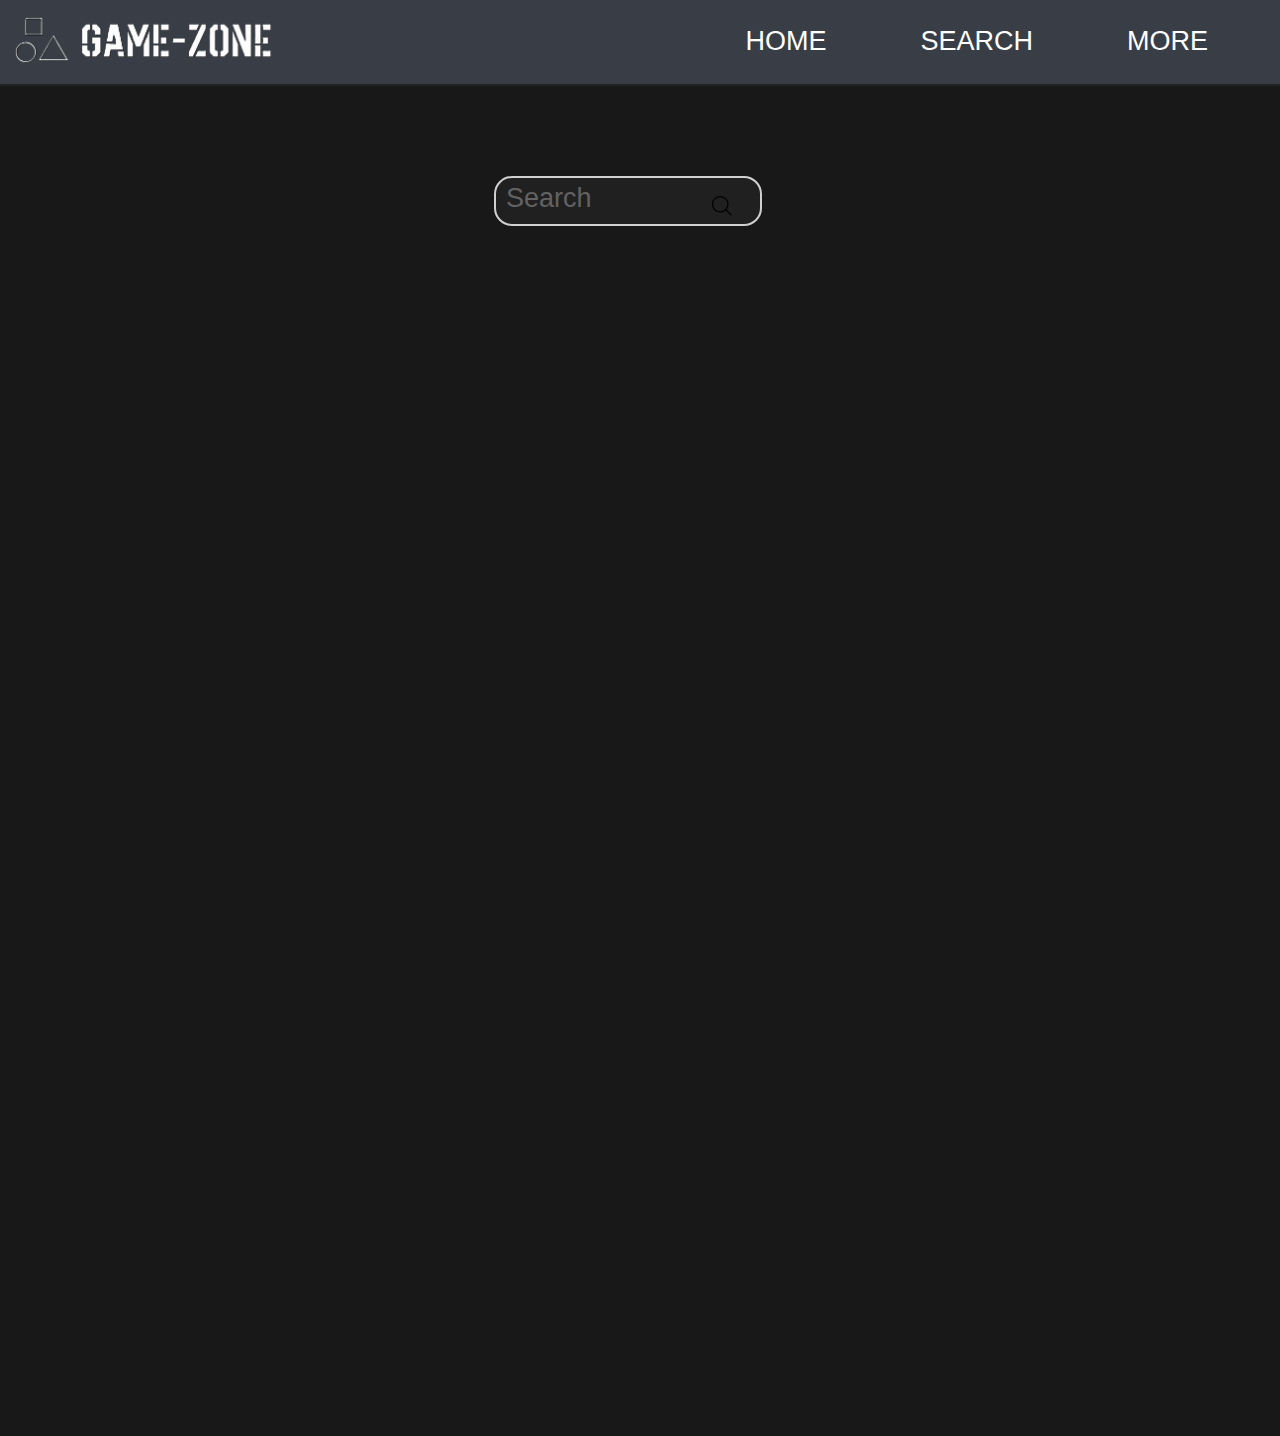
==== index.html @ b7b3c098 "changes on main" ====
<!DOCTYPE html>
<html lang="en">
  <head>
    <meta charset="UTF-8" />
    <meta name="viewport" content="width=device-width, initial-scale=1.0" />
    <title>Document</title>
    <link rel="stylesheet" href="style.css" />
    <script src="script.js" defer></script>
  </head>
  <body>
    <div class="header">
      <div class="navbar">
        <div class="nav">
          <div class="logo">
            <a href="#"><img src="media/logo.png" alt="" /></a>
          </div>
          <ul>
            <li>
              <a href="javascript:void(0)" onclick="showContent('home')"
                >HOME</a
              >
            </li>
            <li>
              <a href="javascript:void(0)" onclick="showContent('search')"
                >SEARCH</a
              >
            </li>
            <li>
              <a href="javascript:void(0)" onclick="showContent('save')"
                >MORE</a
              >
            </li>
          </ul>
        </div>
      </div>

      <!-- ---- home page ---- -->
      <div class="center-contents">
        <div id="home" class="content_hide">
          <div class="homeContainer">home</div>
        </div>

        <div id="search" class="content_hide active">
          <div class="searchContainer">
            <div class="searchbtn">
              <!-- From Uiverse.io by garerim -->
              <div class="container-input">
                <input
                  type="text"
                  placeholder="Search"
                  name="text"
                  class="input "
                  Id="search-input"
                />
                <svg
                  fill="#000000"
                  width="20px"
                  height="20px"
                  viewBox="0 0 1920 1920"
                  xmlns="http://www.w3.org/2000/svg"
                >
                  <path
                    d="M790.588 1468.235c-373.722 0-677.647-303.924-677.647-677.647 0-373.722 303.925-677.647 677.647-677.647 373.723 0 677.647 303.925 677.647 677.647 0 373.723-303.924 677.647-677.647 677.647Zm596.781-160.715c120.396-138.692 193.807-319.285 193.807-516.932C1581.176 354.748 1226.428 0 790.588 0S0 354.748 0 790.588s354.748 790.588 790.588 790.588c197.647 0 378.24-73.411 516.932-193.807l516.028 516.142 79.963-79.963-516.142-516.028Z"
                    fill-rule="evenodd"
                  ></path>
                </svg>
              </div>
            </div>

            <div class="search_card">

              
              <div class="cardBox">
              </div>
            </div>
          </div>



          <!-- ---show details----- -->
          <div class="center-content" id="movie-card-container">
            <!-- <div class="title-content">
              <h2>Card Details</h2>
              <span class="icon1"><i class="fa-solid fa-right-from-bracket"></i></span>
              <span class="icon2"><i class="fa-solid fa-circle-xmark"></i></span>
            </div>
            <div class="layer-content">
              <div class="left-layer">
                <div class="img-div">
                  <img
                    src="https://i.pinimg.com/736x/ff/8e/65/ff8e65f546e61bc74615aacd5900af02.jpg"
                    alt=""
                  />
                </div>
                <div class="submit-button">
                  <a href=""><h3>Click Me</h3></a>
                </div>
              </div>
      
              <div class="right-layer">
                <div class="card-title">
                  <h2>Uncharted</h2>
                  <p class="info">
                    Lorem ipsum dolor sit, amet consectetur adipisicing elit. Culpa
                    animi, nam consequatur commodi necessitatibus accusantium sequi
                    repellat quod voluptates. Praesentium pariatur repudiandae
                    voluptatibus facilis neque adipisci error suscipit cumque
                    corporis?
                  </p>
                </div>
                
                ----- suggestion div------
                 <div class="sugest-div">
                  <h3>Suggestion Card <span><i class="fa-solid fa-circle-info"></i></span></h3>
                <div class="comic-info box-color-hover">
                  <div class="comic">
                    <h2>comic title</h2>
                    <p>456</p>
                  </div>
      
                  <div class="comic box-color-hover">
                    <h2>comic title</h2>
                    <p>456</p>
                  </div>
      
                  <div class="comic box-color-hover">
                    <h2>comic title</h2>
                    <p>456</p>
                  </div>
                </div>
              </div>
      
            </div>
            </div> -->

          </div>
          <!-- <iframe src="pages/descriptionPage.html" frameborder="0"></iframe> -->
        </div>

        <div id="save" class="content_hide">
          <div class="saveContainer">save</div>
        </div>
      </div>
    </div>
  </body>
</html>
---- style.css ----
*{margin: 0; padding: 0;}
.navbar{
    /* background-color: #181818; */
    background-color: #393e46;
    border-bottom: 2px solid #232323;
    padding: 1vh;
}
header{
  background-color: red;
  height: 200vh;
}
.nav .logo img{
  width: 30vh;
}
.nav{
    align-items: center;
    display: flex;
    justify-content: space-between;
}
.nav ul{
    /* position: relative;
    top: -4vh;
    float: right; */
    /* border: 2px solid blue; */
    /* display: inline-block; */
}
.nav ul li{
    margin: 0vh 4vh 0vh 0vh;
    /* border: 2px solid red; */
    display: inline-block;
}
.nav ul li a{
    font-size: 3vh;
    padding: 1vh 3vh;
    border-radius: 1vh;
    /* border: 2px solid black; */
    /* background-color: #41506b; */
    color: white;
    text-decoration: none;
    font-family: Arial, Helvetica, sans-serif;
    transition: 0.3s ease-in-out;
}
.nav ul li a:hover{
  text-decoration: underline;
  /* text-decoration-color: red; */
}
.content_hide{
    display: none;
}
.content_hide.active{
    display: block;
}
/*-----------------search---------------------------*/
.searchContainer{
    /* border: 2px solid black; */
    /* height: auto; */
    text-align: center;
}
.searchbtn{
    position: relative;
    top: 10vh;
    /* border-bottom: 1px solid black; */
    padding-bottom: 2vh;
    margin: 0 1vh;
}
/* From Uiverse.io by Yaseen549 */ 
/* From Uiverse.io by garerim */ 
.container-input {
    position: relative;
  }
  
  .input {
    font-size: 3vh;
    width: 200px;
    padding: 5px 6vh 10px 10px;
    border-radius: 2vh;
    /* border: solid 1px #333; */
    border: 2px solid white;
    background-color: #232323;
    color: red;
    transition: all .2s ease-in-out;
    outline: none;
    opacity: 0.8;
  }
  
  .container-input svg {
    /* position: absolute; */
    top: 1vh;
    left: -6vh;
    /* transform: translate(0, -50%); */
    position: relative;
    z-index: 1;
    /* border: 2px solid black; */
  }
  
  .input:focus {
    opacity: 1;
    width: 250px;
    color: white;
    background-color: transparent;
  }
  
/*------------------------------------------------------*/
.homeContainer{
    color: red;
    background-color: #343434;
    /* background-image: linear-gradient(to top, #a8edea 0%, #fed6e3 100%); */
    /* background-image: url(media/home_bg.png); */
    height: 91.7vh;
}
.searchContainer{
  color: red;
  background-color: #181818;
  height: 150vh;
  /* background-color: white; */
    /* background-image: linear-gradient(to top, #a18cd1 0%, #fbc2eb 100%); */
    /* background-image: url(media/home_bg.png); */
    /* max-height: fit-content; */
}
.saveContainer{
    color: red;
    background-color: #343434;
    /* background-image: linear-gradient(-20deg, #ddd6f3 0%, #faaca8 100%, #faaca8 100%); */
    /* background-image: url(media/home_bg.png); */
    height: 91.7vh;
}
/* --------------- card ----------------- */
.search_card{
    /* border: 2px solid red; */
    position: relative;
    top: 10vh;
}
.cardBox{
    /* display: flex; */
    /* flex-wrap: wrap; */
    justify-content: space-evenly;
    /* flex: 1 1; */
    display: grid;
    grid-template-columns: auto auto auto auto;
    gap: 30px;
    height: max-content;
}
/* From Uiverse.io by gharsh11032000 */ 
.card {
    position: relative;
    width: 20vw;
    height: 70vh;
    gap: 15;
    background-color: #f2f2f2;
    border-radius: 10px;
    display: flex;
    align-items: center;
    justify-content: space-evenly;
    overflow: hidden;
    margin-top: 10vh;
    perspective: 1000px;
    box-shadow: 0 0 0 5px #ffffff80;
    transition: all 0.6s cubic-bezier(0.175, 0.885, 0.32, 1.275);
  }
  
  .card svg {
    width: 48px;
    fill: #333;
    transition: all 0.6s cubic-bezier(0.175, 0.885, 0.32, 1.275);
  }
  /* .cardBox .card img{
    background-repeat: no-repeat;
    background-size: cover;
    background-position: center;
    width: 100%;
    height: 100%;
  } */
  .card:hover {
    transform: scale(1.05);
    box-shadow: 0 8px 16px rgba(255, 255, 255, 0.2);
  }
  
  .card__content {
    position: absolute;
    top: 0;
    left: 0;
    width: 100%;
    height: 100%;
    padding: 20px;
    box-sizing: border-box;
    /* background-color: #f2f2f2; */
    background-color: rgb(0, 0, 0);
    color: white;
    transform: rotateX(-90deg);
    transform-origin: bottom;
    transition: all 0.6s cubic-bezier(0.175, 0.885, 0.32, 1.275);
  }
  
  .card:hover .card__content {
    transform: rotateX(0deg);
  }
  
  .card__title {
    margin: 0;
    font-size: 24px;
    font-family: Arial, Helvetica, sans-serif;
    text-decoration: underline;
    /* color: #333; */
    font-weight: 700;
  }
  
  .card:hover svg {
    scale: 0;
  }
  
  .card__description {
    margin: 10px 0 0;
    font-size: 14px;
    color: #777;
    line-height: 1.4;
  }
  
  /* From Uiverse.io by LightAndy1 */ 
.package {
  /* position: relative; */
  margin-top: 5vh;
  width: auto;
  height: max-content;
  /* background-image: linear-gradient(163deg, #ff00ff 0%, #3700ff 100%); */
  border-radius: 1px;
  border: 1px solid white;
  text-align: center;
  transition: all 0.25s cubic-bezier(0, 0, 0, 1);
}
.package:hover {
  border-radius: 20px;
  box-shadow: 0px 0px 30px 1px rgba(204, 0, 255, 0.3);
  background-image: linear-gradient(163deg, #ff00ff 0%, #3700ff 100%);
}

.package2 {
  width: 200px;
  height: max-content;
  background-color: #1d1724;
  border-radius: 10px;
  transition: all 0.25s cubic-bezier(0, 0, 0, 1);
  padding: 8px;
  cursor: pointer;
}
.package2 img{
  width: 100%;
}

.package2:hover {
  transform: scale(0.98);
  border-radius: 18px;
}
.package2 .text_content{
  top: -45vh;
  position: relative;
  /* border: 2px solid red; */
  background-color: rgba(0, 0, 0, 0.47);
  /* color: black; */
  font-family: Arial, Helvetica, sans-serif;
  width: 100%;
  height: 20vh;
  /* transform: rotateY(-90deg); */
  transition: 0.4s ease-in-out;
}
.package:hover .text_content{
  transform: rotateY(0);
}
.package2 .text_content h2{
  /* border: 2px solid blue; */
  position: relative;
  top: 2vh;
  font-size: 4vh;
  font-family: 'Trebuchet MS', 'Lucida Sans Unicode', 'Lucida Grande', 'Lucida Sans', Arial, sans-serif;
  text-decoration: underline;
  /* height: 100%; */
  color: white;
}
/* .package2 .text_content p{
  position: relative;
  top: 2vh;
  left: 1vh;
  float: left;
  font-size: 4vh;
  font-family: 'Trebuchet MS', 'Lucida Sans Unicode', 'Lucida Grande', 'Lucida Sans', Arial, sans-serif;
  text-decoration: underline;
  height: 100%;
  color: white;
} */
.text {
  color: white;
  font-size: 17px;
}

/* From Uiverse.io by joe-watson-sbf */ 
.flip-card {
  position: relative;
  left: -3vh;
  background-color: transparent;
  width: 190px;
  height: 284px;
  perspective: 1000px;
  font-family: sans-serif;
  margin-top: 5vh;
  margin-bottom: 3vh;
}

.title {
  font-size: 1.5em;
  font-weight: 900;
  font-family: 'Trebuchet MS', 'Lucida Sans Unicode', 'Lucida Grande', 'Lucida Sans', Arial, sans-serif;
  text-align: center;
  margin: 0;
  color: white;
}

.flip-card-inner {
  position: relative;
  width: 120%;
  height: 120%;
  text-align: center;
  transition: transform 0.8s;
  transform-style: preserve-3d;
}

.flip-card:hover .flip-card-inner {
  transform: rotateY(180deg);
}

.flip-card-front, .flip-card-back {
  box-shadow: 0 8px 14px 0 rgba(0,0,0,0.2);
  position: absolute;
  display: flex;
  flex-direction: column;
  justify-content: center;
  width: 100%;
  height: 100%;
  -webkit-backface-visibility: hidden;
  backface-visibility: hidden;
  border: 1px solid coral;
  border-radius: 1rem;
}

.flip-card-front {
  /* background: linear-gradient(120deg, bisque 60%, rgb(255, 231, 222) 88%,
     rgb(255, 211, 195) 40%, rgba(255, 127, 80, 0.603) 48%);
  color: coral; */
  background-color: #36454F;
  border: 1px solid white;
  align-items: center;
}
.flip-card-front img{
  /* border: 2px solid red; */
  height: 80%;
  width: 90%;
}

.flip-card-back {
  /* background: linear-gradient(120deg, rgb(255, 174, 145) 30%, coral 88%,
     bisque 40%, rgb(255, 185, 160) 78%); */
     background-color: #353935;
  color: white;
  transform: rotateY(180deg);
}
.flip-card-back .title{
  top: 0;
  width: 100%;
  text-align: center;
  font-size: 3vh;
  text-decoration: underline;
  /* border: 2px solid yellow; */
}
.flip-card-back p{
  position: absolute;
  margin: 0 1vh;
  /* color: white; */
  /* border: 2px solid green; */
  top: 5vh;
  bottom: 0;
  font-size: 2.4vh;
  text-align: left;
}
/* ----- copy css code in .card__description file */
.center-content{
  display: none;
    background-color: #323643;
    height: 90vh;
    padding-top: 3vh;
    padding-bottom: 3vh;
}
.title-content{
    text-align: center;
}
.title-content h2{
    font-family: Cambria, Cochin, Georgia, Times, 'Times New Roman', serif;
    letter-spacing: 5px;
    font-size: 7vh;
    color: white;
    text-decoration: underline;
}
.layer-content{
    /* background-color: red; */
    margin-top: 4vh;
    padding: 0 10vh;
    height: 40vh;
    display: flex;
    flex-direction: row;
    /* justify-content: space-between; */
}
.left-layer .img-div img{
    width: 50vh;
    padding: 1vh;
    background-color: #3a4750;
    box-shadow: 0px 0px 11px 4px rgba(0,0,0,0.75);
}
.left-layer .submit-button{
    /* border: 2px solid red; */
    position: relative;
    top: -2vh;
    box-shadow: 0px 0px 13px 8px rgba(0,0,0,0.75);
    /* background-color: #3a4750; */
    text-align: center;
    padding: 1.6vh 0vh;
    transition: 0.4s ease-in-out;
}
.left-layer .submit-button a{
    text-decoration: none;
    background-color: transparent;
}
.left-layer .submit-button h3{
    color: white;
    background-color: transparent;
    font-family: Arial, Helvetica, sans-serif;
    font-size: 4vh;
    /* text-decoration: none; */
    letter-spacing: 3px;
    transition: 0.4s ease-in-out;
}
.left-layer:hover .submit-button{
  background-color: #706c61;
}
.left-layer:hover .submit-button h3{
  letter-spacing: 0px;
}
.right-layer{
    /* border: 2px solid red; */
    /* box-shadow: 0px 0px 11px 4px rgba(0,0,0,0.75); */
    margin: 0 10vh;
    /* padding: 3vh 5vh; */
}
.card-title{
  box-shadow: 0px 0px 11px 4px rgba(0,0,0,0.75);
  padding: 3vh 5vh;
  width: 110vh;
}
.card-title h2{
    font-family: Arial, Helvetica, sans-serif;
    color: white;
    width: fit-content;
    /* padding: 2px 3vh 1px 2vh; */
}
.card-title p{
    margin-top: 2vh;
    color: white;
    font-family: 'Lucida Sans', 'Lucida Sans Regular', 'Lucida Grande', 'Lucida Sans Unicode', Geneva, Verdana, sans-serif;
}




/* --------------template------------------ */
:root {
    --card-height: 300px;
    --card-width: calc(var(--card-height) / 1.5);
  }
  .card {
    width: var(--card-width);
    height: var(--card-height);
    position: relative;
    display: flex;
    justify-content: center;
    align-items: flex-end;
    padding: 0 36px;
    perspective: 2500px;
    margin: 0 50px;
  }
  
  .cover-image {
    width: 100%;
    height: 100%;
    object-fit: cover;
  }
  
  .wrapper {
    transition: all 0.5s;
    position: absolute;
    width: 100%;
    z-index: -1;
  }
  
  .card:hover .wrapper {
    transform: perspective(900px) translateY(-5%) rotateX(25deg) translateZ(0);
    box-shadow: 2px 35px 32px -8px rgba(0, 0, 0, 0.75);
    -webkit-box-shadow: 2px 35px 32px -8px rgba(0, 0, 0, 0.75);
    -moz-box-shadow: 2px 35px 32px -8px rgba(0, 0, 0, 0.75);
  }
  
  .wrapper::before,
  .wrapper::after {
    content: "";
    opacity: 0;
    width: 100%;
    height: 80px;
    transition: all 0.5s;
    position: absolute;
    left: 0;
  }
  .wrapper::before {
    top: 0;
    height: 100%;
    background-image: linear-gradient(
      to top,
      transparent 46%,
      rgba(12, 13, 19, 0.5) 68%,
      rgba(12, 13, 19) 97%
    );
    width: 95%;
  }
  .wrapper::after {
    bottom: 0;
    opacity: 1;
    background-image: linear-gradient(
      to bottom,
      transparent 46%,
      rgba(12, 13, 19, 0.5) 68%,
      rgba(12, 13, 19) 97%
    );
    width: 95%;
  }
  
  .card:hover .wrapper::before,
  .wrapper::after {
    opacity: 1;
    /* width: 95%; */
  }
  
  .card:hover .wrapper::after {
    height: 120px;
  }
  .title {
    width: 100%;
    transition: transform 0.5s;
  }
  .card:hover .title {
    transform: translate3d(0%, -50px, 100px);
  }
  
  .character {
    width: 100%;
    opacity: 0;
    transition: all 0.5s;
    position: absolute;
    z-index: -1;
  }
  
  .card:hover .character {
    opacity: 1;
    transform: translate3d(0%, -30%, 100px);
  }
  .left-layer .img-div-temp{
    margin-top: 15vh;
    height: 80%;
    width: 95%;
    /* width: 40vw; */
  }
  .left-layer .img-div-temp img{
    /* height: 95%; */
    width: 95%;
  }
  
  /* ------ card style ----- */
  .card-hover {
    width: 190px;
    height: 254px;
    background-image: linear-gradient(163deg, #00ff75 0%, #3700ff 100%);
    border-radius: 20px;
    transition: 0.6 ease-in-out;
   }
   
   .card2 {
    width: 190px;
    height: 254px;
    /* background-color: #1a1a1a; */
    border-radius: 3vh;
    transition: 0.6s ease-in-out;
   }
   
   .card2:hover {
    transform: scale(0.98);
    border-radius: 20px;
   }
   
   .card-hover:hover {
    box-shadow: 0px 0px 30px 1px rgba(0, 255, 117, 0.30);
   }
   /* ------ sugest ----- */
   .sugest-div{
    margin-top: 2vh;
    /* border: 2px solid red; */
   }
   .sugest-div h3{
    font-family: 'Segoe UI', Tahoma, Geneva, Verdana, sans-serif;
    color: white;
    font-size: 3vh;
    text-decoration: underline;
   }
   .sugest-div h3 span{
    
   }
   .sugest{
    /* border: 2px solid red; */
    margin-top: 2vh;
    width: fit-content;
    display: grid;
    grid-template-columns: auto auto auto;
    /* justify-content: space-between; */
    gap: 60px;
   }
   .card2 img{
    height: 100%;
    width: 100%;
    filter: grayscale(1);
    transition: 0.4s ease-in-out;
    /* border: 1px solid silver; */
    border-radius: 3vh;
   }
   .card2 img:hover{
    border-radius: 20px;
    border: 1px solid silver;
    filter: grayscale(0);
    transform: rotate(-5deg);
   }



   /* -----  changes in show content ----- */
   .center-content{
    /* background-color: #323643; */
    /* border: 2px solid red; */
    border-radius: 3vh;
    height: 70vh;
    padding-top: 3vh;
    padding-bottom: 6vh;
  transition: 0.8s ease-in-out;
}
   .center-content:hover .icon1{
    display: none;
  }
  .center-content:hover .icon2{
    display: block;
  }

  .title-content{
    text-align: center;
  margin: 0px 8vh;
}
.title-content h2{
  /* background-color: ; */
    font-family: Cambria, Cochin, Georgia, Times, 'Times New Roman', serif;
    letter-spacing: 5px;
    font-size: 5vh;
    color: white;
    text-decoration: underline;
}
.title-content span{
  position: relative;
  top: -3vh;
  font-size: 3vh;
  color: white;
  float: right;
  /* border: 2px solid red; */
}
/* .title-content .cross1{

} */
.title-content .icon2{
  display: none;
}

.layer-content{
  /* background-color: red; */
  /* border: 2px solid red; */
  background-color: transparent;
  margin-top: 4vh;
  padding: 0 10vh;
  /* height: 40vh; */
  display: flex;
  flex-direction: row;
  /* justify-content: space-between; */
}
.left-layer .img-div img{
  width: 40vh;
  padding: 1vh;
  background-color: #3a4750;
  box-shadow: 0px 0px 11px 4px rgba(0,0,0,0.75);
}
.left-layer .submit-button{
  /* border: 2px solid red; */
  position: relative;
  top: -2vh;
  box-shadow: 0px 0px 13px 8px rgba(0,0,0,0.75);
  /* background-color: #3a4750; */
  text-align: center;
  padding: 1.6vh 0vh;
  transition: 0.4s ease-in-out;
}
.left-layer .submit-button a{
  text-decoration: none;
  background-color: transparent;
}
.left-layer .submit-button h3{
  color: white;
  background-color: transparent;
  font-family: Arial, Helvetica, sans-serif;
  font-size: 4vh;
  /* text-decoration: none; */
  letter-spacing: 3px;
  transition: 0.4s ease-in-out;
}
.left-layer:hover .submit-button{
  background-color: #706c61;
}
.left-layer:hover .submit-button h3{
  letter-spacing: 0px;
}
.right-layer{
  /* border: 2px solid red; */
  /* box-shadow: 0px 0px 11px 4px rgba(0,0,0,0.75); */
  margin: 0 10vh;
  /* padding: 3vh 5vh; */
}
.card-title{
box-shadow: 0px 0px 11px 4px rgba(0,0,0,0.75);
padding: 3vh 5vh;
/* width: auto; */
}
.card-title h2{
  font-family: Arial, Helvetica, sans-serif;
  color: white;
  /* width: fit-content; */
  /* padding: 2px 3vh 1px 2vh; */
}
.card-title p{
  margin-top: 2vh;
  color: white;
  font-family: 'Lucida Sans', 'Lucida Sans Regular', 'Lucida Grande', 'Lucida Sans Unicode', Geneva, Verdana, sans-serif;
}
.comic-info{
  /* border: 2px solid red; */
  margin-top: 2vh;
  display: grid;
  grid-template-columns: auto auto auto;
 }
 .comic{
  transition: 0.9s ease-in-out;
 }
 .box-color-hover:hover .comic{
  /* background-color: rgba(192, 192, 192, 0.429); */
  background-color: black;
  border: 2px solid white;
  color: white;
 }
 .comic-info .comic{
  border: 2px solid rgba(0, 0, 0, 0.678);
  border-radius: 1vh;
  background-color: rgba(192, 192, 192, 0.295);
  width: max-content;
  padding: 1vh;
  text-align: center;
 }
 .comic-info .comic h2{
  font-family: Arial, Helvetica, sans-serif;
  color: white;
  font-size: 3vh;
  background-color: transparent;
 }
 .comic-info .comic p{
  background-color: #3a4750;
 }
 .sugest{
  /* border: 2px solid red; */
  margin-top: 2vh;
  /* width: fit-content; */
  display: grid;
  grid-template-columns: auto auto auto;
  /* justify-content: space-between; */
  gap: 60px;
 }
 .card2 img{
  height: 70%;
  width: 70%;
  filter: grayscale(1);
  transition: 0.4s ease-in-out;
  /* border: 1px solid silver; */
  border-radius: 3vh;
 }
 .card2 img:hover{
  border-radius: 20px;
  border: 1px solid silver;
  filter: grayscale(0);
  transform: rotate(-5deg);
 }
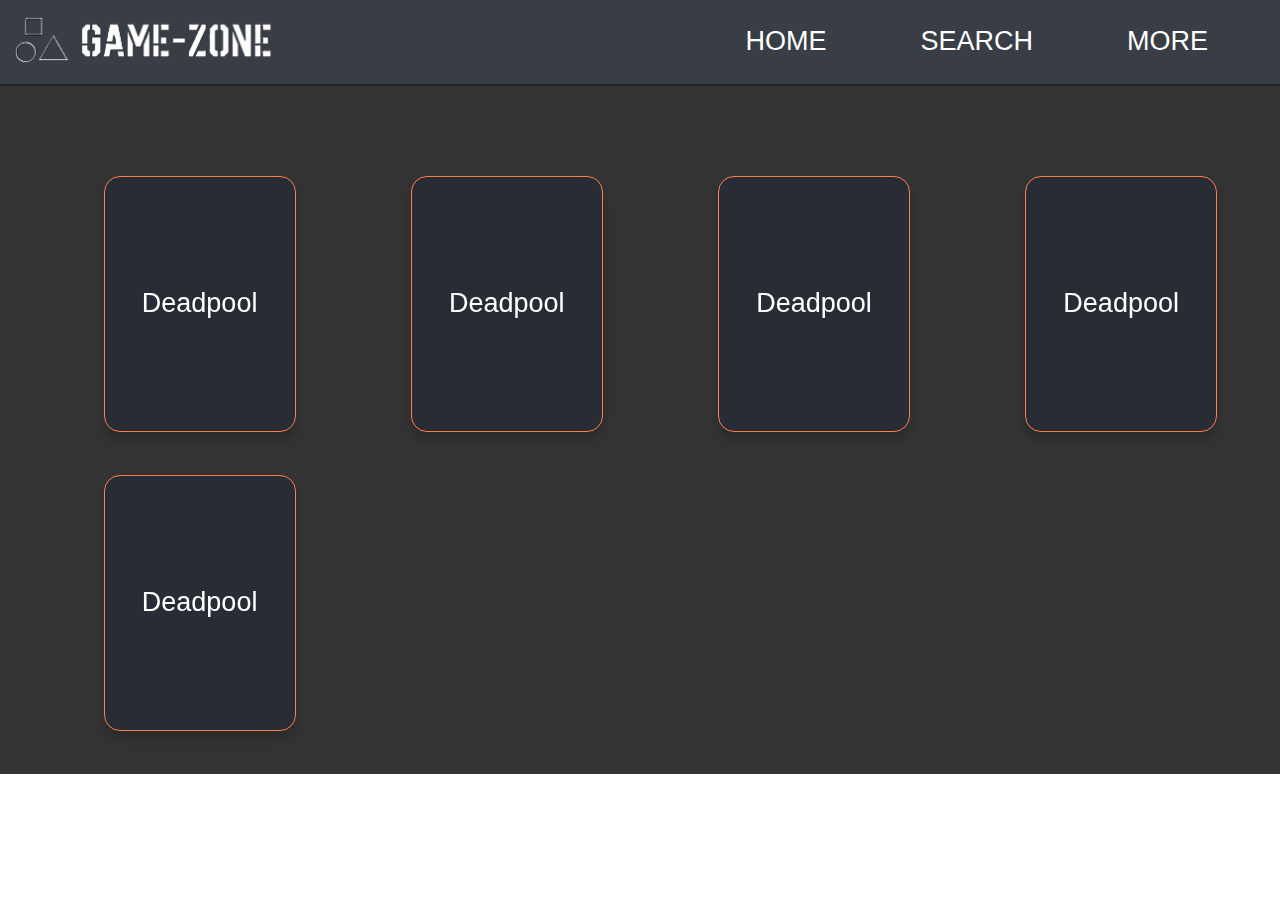
==== commit cba08899: "fvrt" ====
--- a/index.html
+++ b/index.html
@@ -5,6 +5,24 @@
     <meta name="viewport" content="width=device-width, initial-scale=1.0" />
     <title>Document</title>
     <link rel="stylesheet" href="style.css" />
+    <link
+      rel="stylesheet"
+      href="https://cdnjs.cloudflare.com/ajax/libs/font-awesome/6.0.0/css/all.min.css"
+    />
+    <link
+      rel="stylesheet"
+      href="https://cdnjs.cloudflare.com/ajax/libs/font-awesome/4.7.0/css/font-awesome.min.css"
+    />
+    <link
+      rel="stylesheet"
+      href="https://cdnjs.cloudflare.com/ajax/libs/font-awesome/6.6.0/css/all.min.css"
+    />
+    <script
+      src="https://kit.fontawesome.com/2b9cdc1c9a.js"
+      defer
+      crossorigin="anonymous"
+    ></script>
+
     <script src="script.js" defer></script>
   </head>
   <body>
@@ -12,7 +30,7 @@
       <div class="navbar">
         <div class="nav">
           <div class="logo">
-            <a href="#"><img src="media/logo.png" alt="" /></a>
+            <a href="/"><img src="media/logo.png" alt="" /></a>
           </div>
           <ul>
             <li>
@@ -40,7 +58,7 @@
           <div class="homeContainer">home</div>
         </div>
 
-        <div id="search" class="content_hide active">
+        <div id="search" class="content_hide">
           <div class="searchContainer">
             <div class="searchbtn">
               <!-- From Uiverse.io by garerim -->
@@ -49,8 +67,8 @@
                   type="text"
                   placeholder="Search"
                   name="text"
-                  class="input "
-                  Id="search-input"
+                  class="input"
+                  id="search-input"
                 />
                 <svg
                   fill="#000000"
@@ -68,79 +86,102 @@
             </div>
 
             <div class="search_card">
-
-              
-              <div class="cardBox">
-              </div>
+              <div class="cardBox"></div>
             </div>
           </div>
 
-
-
           <!-- ---show details----- -->
           <div class="center-content" id="movie-card-container">
-            <!-- <div class="title-content">
-              <h2>Card Details</h2>
-              <span class="icon1"><i class="fa-solid fa-right-from-bracket"></i></span>
-              <span class="icon2"><i class="fa-solid fa-circle-xmark"></i></span>
-            </div>
-            <div class="layer-content">
-              <div class="left-layer">
-                <div class="img-div">
-                  <img
-                    src="https://i.pinimg.com/736x/ff/8e/65/ff8e65f546e61bc74615aacd5900af02.jpg"
-                    alt=""
-                  />
-                </div>
-                <div class="submit-button">
-                  <a href=""><h3>Click Me</h3></a>
-                </div>
-              </div>
-      
-              <div class="right-layer">
-                <div class="card-title">
-                  <h2>Uncharted</h2>
-                  <p class="info">
-                    Lorem ipsum dolor sit, amet consectetur adipisicing elit. Culpa
-                    animi, nam consequatur commodi necessitatibus accusantium sequi
-                    repellat quod voluptates. Praesentium pariatur repudiandae
-                    voluptatibus facilis neque adipisci error suscipit cumque
-                    corporis?
-                  </p>
-                </div>
-                
-                ----- suggestion div------
-                 <div class="sugest-div">
-                  <h3>Suggestion Card <span><i class="fa-solid fa-circle-info"></i></span></h3>
-                <div class="comic-info box-color-hover">
-                  <div class="comic">
-                    <h2>comic title</h2>
-                    <p>456</p>
-                  </div>
-      
-                  <div class="comic box-color-hover">
-                    <h2>comic title</h2>
-                    <p>456</p>
-                  </div>
-      
-                  <div class="comic box-color-hover">
-                    <h2>comic title</h2>
-                    <p>456</p>
-                  </div>
-                </div>
-              </div>
-      
-            </div>
-            </div> -->
-
+            <!-- ----- when api call content show ----- -->
           </div>
           <!-- <iframe src="pages/descriptionPage.html" frameborder="0"></iframe> -->
         </div>
 
-        <div id="save" class="content_hide">
-          <div class="saveContainer">save</div>
+        <div id="save" class="content_hide active">
+          <div class="saveContainer">
+            <!-- save -->
+            <div class="favourite-body">
+              <div class="favourite-card-container">
+
+                <div class="fvrt-flip-card">
+                    <div class="fvrt-flip-card-inner">
+                        <div class="fvrt-flip-card-front">
+                            <!-- <p class="title">FLIP CARD</p> -->
+                             <img src="https://i.pinimg.com/564x/f1/69/14/f1691497020f8bba2cdf5a962c59cc61.jpg" alt="">
+                            <p>Deadpool</p>
+                        </div>
+                        <div class="fvrt-flip-card-back">
+                            <p class="title">BACK</p>
+                            <p>Lfsfsfsfsdf ds fsd f ds d d dd  d d  d d d d d  d d d d d d d dd d d d d  d d d d d d d dd d d d d  d d d d d d d dd d d d d  d d d d d d d dd d d d d  d d d d d d d dd d d d d  d d d d d d d dd d d d d  d d d d d d d dd d d d d  d d d d d d d dd d d d d  d d d d d d d d</p>
+                        </div>
+                    </div>
+                </div>
+
+                <div class="fvrt-flip-card">
+                  <div class="fvrt-flip-card-inner">
+                      <div class="fvrt-flip-card-front">
+                          <!-- <p class="title">FLIP CARD</p> -->
+                           <img src="https://i.pinimg.com/564x/f1/69/14/f1691497020f8bba2cdf5a962c59cc61.jpg" alt="">
+                          <p>Deadpool</p>
+                      </div>
+                      <div class="fvrt-flip-card-back">
+                          <p class="title">BACK</p>
+                          <p>Lfsfsfsfsdf ds fsd f ds d d dd  d d  d d d d d  d d d d d d d dd d d d d  d d d d d d d dd d d d d  d d d d d d d dd d d d d  d d d d d d d dd d d d d  d d d d d d d dd d d d d  d d d d d d d dd d d d d  d d d d d d d dd d d d d  d d d d d d d dd d d d d  d d d d d d d d</p>
+                      </div>
+                  </div>
+              </div>
+
+              <div class="fvrt-flip-card">
+                <div class="fvrt-flip-card-inner">
+                    <div class="fvrt-flip-card-front">
+                        <!-- <p class="title">FLIP CARD</p> -->
+                         <img src="https://i.pinimg.com/564x/f1/69/14/f1691497020f8bba2cdf5a962c59cc61.jpg" alt="">
+                        <p>Deadpool</p>
+                    </div>
+                    <div class="fvrt-flip-card-back">
+                        <p class="title">BACK</p>
+                        <p>Lfsfsfsfsdf ds fsd f ds d d dd  d d  d d d d d  d d d d d d d dd d d d d  d d d d d d d dd d d d d  d d d d d d d dd d d d d  d d d d d d d dd d d d d  d d d d d d d dd d d d d  d d d d d d d dd d d d d  d d d d d d d dd d d d d  d d d d d d d dd d d d d  d d d d d d d d</p>
+                    </div>
+                </div>
+            </div>
+
+            <div class="fvrt-flip-card">
+              <div class="fvrt-flip-card-inner">
+                  <div class="fvrt-flip-card-front">
+                      <!-- <p class="title">FLIP CARD</p> -->
+                       <img src="https://i.pinimg.com/564x/f1/69/14/f1691497020f8bba2cdf5a962c59cc61.jpg" alt="">
+                      <p>Deadpool</p>
+                  </div>
+                  <div class="fvrt-flip-card-back">
+                      <p class="title">BACK</p>
+                      <p>Lfsfsfsfsdf ds fsd f ds d d dd  d d  d d d d d  d d d d d d d dd d d d d  d d d d d d d dd d d d d  d d d d d d d dd d d d d  d d d d d d d dd d d d d  d d d d d d d dd d d d d  d d d d d d d dd d d d d  d d d d d d d dd d d d d  d d d d d d d dd d d d d  d d d d d d d d</p>
+                  </div>
+              </div>
+          </div>
+
+          <div class="fvrt-flip-card">
+            <div class="fvrt-flip-card-inner">
+                <div class="fvrt-flip-card-front">
+                    <!-- <p class="title">FLIP CARD</p> -->
+                     <img src="https://i.pinimg.com/564x/f1/69/14/f1691497020f8bba2cdf5a962c59cc61.jpg" alt="">
+                    <p>Deadpool</p>
+                </div>
+                <div class="fvrt-flip-card-back">
+                    <p class="title">BACK</p>
+                    <p>Lfsfsfsfsdf ds fsd f ds d d dd  d d  d d d d d  d d d d d d d dd d d d d  d d d d d d d dd d d d d  d d d d d d d dd d d d d  d d d d d d d dd d d d d  d d d d d d d dd d d d d  d d d d d d d dd d d d d  d d d d d d d dd d d d d  d d d d d d d dd d d d d  d d d d d d d d</p>
+                </div>
+            </div>
+        </div>
+
+              </div>
+              <!-- <div class="save-crd-box"> -->
+                
+              <!-- </div> -->
+            </div>
+          </div>
         </div>
       </div>
     </div>
+    <script src="https://kit.fontawesome.com/a076d05399.js"></script>
   </body>
 </html>
--- a/style.css
+++ b/style.css
@@ -111,7 +111,7 @@
 .searchContainer{
   color: red;
   background-color: #181818;
-  height: 150vh;
+  /* height: 150vh; */
   /* background-color: white; */
     /* background-image: linear-gradient(to top, #a18cd1 0%, #fbc2eb 100%); */
     /* background-image: url(media/home_bg.png); */
@@ -122,7 +122,7 @@
     background-color: #343434;
     /* background-image: linear-gradient(-20deg, #ddd6f3 0%, #faaca8 100%, #faaca8 100%); */
     /* background-image: url(media/home_bg.png); */
-    height: 91.7vh;
+    /* height: 91.7vh; */
 }
 /* --------------- card ----------------- */
 .search_card{
@@ -138,7 +138,7 @@
     display: grid;
     grid-template-columns: auto auto auto auto;
     gap: 30px;
-    height: max-content;
+    /* height: max-content; */
 }
 /* From Uiverse.io by gharsh11032000 */ 
 .card {
@@ -380,9 +380,17 @@
   text-align: left;
 }
 /* ----- copy css code in .card__description file */
+.center-content:hover .header{
+  /* filter: blur(6px); */
+  background-color: yellow;
+}
 .center-content{
   display: none;
+  margin-top: 5vh;
+  margin-left: 20vh;
+  margin-right: 20vh;
     background-color: #323643;
+    /* border: 2px solid #00ff75; */
     height: 90vh;
     padding-top: 3vh;
     padding-bottom: 3vh;
@@ -407,7 +415,7 @@
     /* justify-content: space-between; */
 }
 .left-layer .img-div img{
-    width: 50vh;
+    /* width: 50vh; */
     padding: 1vh;
     background-color: #3a4750;
     box-shadow: 0px 0px 11px 4px rgba(0,0,0,0.75);
@@ -415,8 +423,8 @@
 .left-layer .submit-button{
     /* border: 2px solid red; */
     position: relative;
-    top: -2vh;
-    box-shadow: 0px 0px 13px 8px rgba(0,0,0,0.75);
+    top: -2px;
+    box-shadow: 0px 0px 20px 6px rgba(0,0,0,0.75);
     /* background-color: #3a4750; */
     text-align: center;
     padding: 1.6vh 0vh;
@@ -450,7 +458,7 @@
 .card-title{
   box-shadow: 0px 0px 11px 4px rgba(0,0,0,0.75);
   padding: 3vh 5vh;
-  width: 110vh;
+  width: fit-content;
 }
 .card-title h2{
     font-family: Arial, Helvetica, sans-serif;
@@ -652,16 +660,16 @@
     padding-bottom: 6vh;
   transition: 0.8s ease-in-out;
 }
-   .center-content:hover .icon1{
+   /* .center-content:hover .icon1{
     display: none;
   }
   .center-content:hover .icon2{
     display: block;
-  }
+  } */
 
   .title-content{
     text-align: center;
-  margin: 0px 8vh;
+    margin: 0px 8vh;
 }
 .title-content h2{
   /* background-color: ; */
@@ -674,7 +682,8 @@
 .title-content span{
   position: relative;
   top: -3vh;
-  font-size: 3vh;
+  font-size: 4vh;
+  /* color: white; */
   color: white;
   float: right;
   /* border: 2px solid red; */
@@ -682,8 +691,11 @@
 /* .title-content .cross1{
 
 } */
+ .title-content span i{
+  padding: 1vh;
+ }
 .title-content .icon2{
-  display: none;
+  display: block;
 }
 
 .layer-content{
@@ -703,71 +715,26 @@
   background-color: #3a4750;
   box-shadow: 0px 0px 11px 4px rgba(0,0,0,0.75);
 }
-.left-layer .submit-button{
-  /* border: 2px solid red; */
-  position: relative;
-  top: -2vh;
-  box-shadow: 0px 0px 13px 8px rgba(0,0,0,0.75);
-  /* background-color: #3a4750; */
-  text-align: center;
-  padding: 1.6vh 0vh;
-  transition: 0.4s ease-in-out;
-}
-.left-layer .submit-button a{
-  text-decoration: none;
-  background-color: transparent;
-}
-.left-layer .submit-button h3{
-  color: white;
-  background-color: transparent;
-  font-family: Arial, Helvetica, sans-serif;
-  font-size: 4vh;
-  /* text-decoration: none; */
-  letter-spacing: 3px;
-  transition: 0.4s ease-in-out;
-}
-.left-layer:hover .submit-button{
-  background-color: #706c61;
-}
-.left-layer:hover .submit-button h3{
-  letter-spacing: 0px;
-}
-.right-layer{
-  /* border: 2px solid red; */
-  /* box-shadow: 0px 0px 11px 4px rgba(0,0,0,0.75); */
-  margin: 0 10vh;
-  /* padding: 3vh 5vh; */
-}
-.card-title{
-box-shadow: 0px 0px 11px 4px rgba(0,0,0,0.75);
-padding: 3vh 5vh;
-/* width: auto; */
-}
-.card-title h2{
-  font-family: Arial, Helvetica, sans-serif;
-  color: white;
-  /* width: fit-content; */
-  /* padding: 2px 3vh 1px 2vh; */
-}
-.card-title p{
-  margin-top: 2vh;
-  color: white;
-  font-family: 'Lucida Sans', 'Lucida Sans Regular', 'Lucida Grande', 'Lucida Sans Unicode', Geneva, Verdana, sans-serif;
-}
 .comic-info{
   /* border: 2px solid red; */
   margin-top: 2vh;
   display: grid;
-  grid-template-columns: auto auto auto;
+  grid-template-columns: auto auto auto auto;
+  /* border: 2px solid red; */
+
  }
  .comic{
-  transition: 0.9s ease-in-out;
+  transition: 0.5s ease-in-out;
+  /* border: 2px solid blue; */
+ }
+ .comic h2{
+  color: red;
  }
  .box-color-hover:hover .comic{
   /* background-color: rgba(192, 192, 192, 0.429); */
-  background-color: black;
-  border: 2px solid white;
-  color: white;
+  background-color: #5c5757;
+  border: 2px solid black;
+  color: black;
  }
  .comic-info .comic{
   border: 2px solid rgba(0, 0, 0, 0.678);
@@ -782,10 +749,12 @@
   color: white;
   font-size: 3vh;
   background-color: transparent;
+  transition: 0.3s;
  }
  .comic-info .comic p{
   background-color: #3a4750;
  }
+
  .sugest{
   /* border: 2px solid red; */
   margin-top: 2vh;
@@ -808,4 +777,223 @@
   border: 1px solid silver;
   filter: grayscale(0);
   transform: rotate(-5deg);
- }+ }
+
+ /* ------save/bookmark----- */
+ .sugest-div .bookmark{
+  position: relative;
+  top: 8vh;
+  font-size: 5vh;
+  /* border: 2px solid red; */
+  float: right;
+  right: -22vh;
+ }
+
+ #close-more-info:hover{
+  cursor: pointer;
+ }
+
+ .add-to-favorites-button{
+  color:white
+ }
+
+
+ /* -----fvrt style----- */
+ /* From Uiverse.io by suleymanlaarabidev */
+ .favourite-card-container{
+  padding-top: 10vh;
+  /* position: relative; */
+  top: 10vh;
+  left: 2vh;
+  display: grid;
+  grid-template-columns: auto auto auto auto;
+  justify-content: space-around;
+  /* border: 2px solid red; */
+  width: 96%;
+  /* height: 100%; */
+  padding-left: 5vh;
+ } 
+.fvrt {
+  width: 190px;
+  height: 254px;
+  background: rgb(103, 225, 255);
+  transition: all 0.4s;
+  border-radius: 10px;
+  box-shadow: 0px 0px 10px 5px  rgba(0, 0, 0, 0.705);
+  font-size: 30px;
+  font-weight: 900;
+}
+
+.fvrt:hover {
+  border-radius: 15px;
+  cursor: pointer;
+  transform: scale(1.2);
+  box-shadow: 0px 0px 10px 5px  rgba(0, 0, 0, 0.705);
+  background: rgb(103, 151, 255);
+}
+
+.first-content {
+  height: 100%;
+  width: 100%;
+  transition: all 0.4s;
+  display: flex;
+  justify-content: center;
+  align-items: center;
+  opacity: 1;
+  border-radius: 15px;
+}
+.first-content img{
+  width: 100%;
+  border-radius: 10px;
+}
+
+.fvrt:hover .first-content {
+  height: 0px;
+  opacity: 0;
+}
+
+.second-content {
+  height: 0%;
+  width: 100%;
+  opacity: 0;
+  /* display: flex; */
+  /* justify-content: center; */
+  /* align-items: center; */
+  border-radius: 15px;
+  transition: all 0.4s;
+  font-size: 1vh;
+  transform: rotate(90deg) scale(-1);
+}
+
+.fvrt:hover .second-content {
+  opacity: 1;
+  height: 100%;
+  font-size: 1.8rem;
+  transform: rotate(0deg);
+}
+.second-content .fvrt-card-content{
+  color: white;
+}
+/* --------------------------- */
+/* From Uiverse.io by gharsh11032000 */ 
+.fvrt-card {
+  position: relative;
+  width: 80%;
+  height: 170%;
+  background-color: #f2f2f2;
+  border-radius: 10px;
+  display: flex;
+  /* align-items: center; */
+  justify-content: center;
+  overflow: hidden;
+  perspective: 1000px;
+  box-shadow: 0 0 0 5px #ffffff80;
+  transition: all 0.6s cubic-bezier(0.175, 0.885, 0.32, 1.275);
+}
+.fvrt-card img{
+  height: auto;
+width: 100%;
+}
+
+.fvrt-card svg {
+  width: 48px;
+  fill: #333;
+  transition: all 0.6s cubic-bezier(0.175, 0.885, 0.32, 1.275);
+}
+
+.fvrt-card:hover {
+  transform: scale(1.05);
+  box-shadow: 0 8px 16px rgba(255, 255, 255, 0.2);
+}
+
+.fvrt-card__content {
+  position: absolute;
+  top: 0;
+  left: 0;
+  width: 100%;
+  height: 100%;
+  padding: 20px;
+  box-sizing: border-box;
+  background-color: #f2f2f2;
+  transform: rotateX(-90deg);
+  transform-origin: bottom;
+  transition: all 0.6s cubic-bezier(0.175, 0.885, 0.32, 1.275);
+}
+
+.fvrt-card:hover .fvrt-card__content {
+  transform: rotateX(0deg);
+}
+
+.fvrt-card__title {
+  margin: 0;
+  font-size: 24px;
+  color: #333;
+  font-weight: 700;
+}
+
+.fvrt-card:hover svg {
+  scale: 0;
+}
+
+.fvrt-card__description {
+  margin: 10px 0 0;
+  font-size: 14px;
+  color: #777;
+  line-height: 1.4;
+}
+/* ________________ */
+/* From Uiverse.io by joe-watson-sbf */ 
+.fvrt-flip-card {
+  background-color: transparent;
+  width: 190px;
+  height: 254px;
+  perspective: 1000px;
+  font-family: sans-serif;
+  margin-bottom: 5vh;
+}
+
+.title {
+  font-size: 1.5em;
+  font-weight: 900;
+  text-align: center;
+  margin: 0;
+}
+
+.fvrt-flip-card-inner {
+  position: relative;
+  width: 100%;
+  height: 100%;
+  text-align: center;
+  transition: transform 0.8s;
+  transform-style: preserve-3d;
+}
+
+.fvrt-flip-card:hover .fvrt-flip-card-inner {
+  transform: rotateY(180deg);
+}
+
+.fvrt-flip-card-front, .fvrt-flip-card-back {
+  box-shadow: 0 8px 14px 0 rgba(0,0,0,0.2);
+  position: absolute;
+  display: flex;
+  flex-direction: column;
+  justify-content: center;
+  width: 100%;
+  height: 100%;
+  -webkit-backface-visibility: hidden;
+  backface-visibility: hidden;
+  border: 1px solid coral;
+  border-radius: 1rem;
+}
+
+.fvrt-flip-card-front {
+ background-color: #282C35;
+ color: white;
+ font-size: 3vh;
+}
+
+.fvrt-flip-card-back {
+  background-color: #444E60;
+  color: white;
+  transform: rotateY(180deg);
+}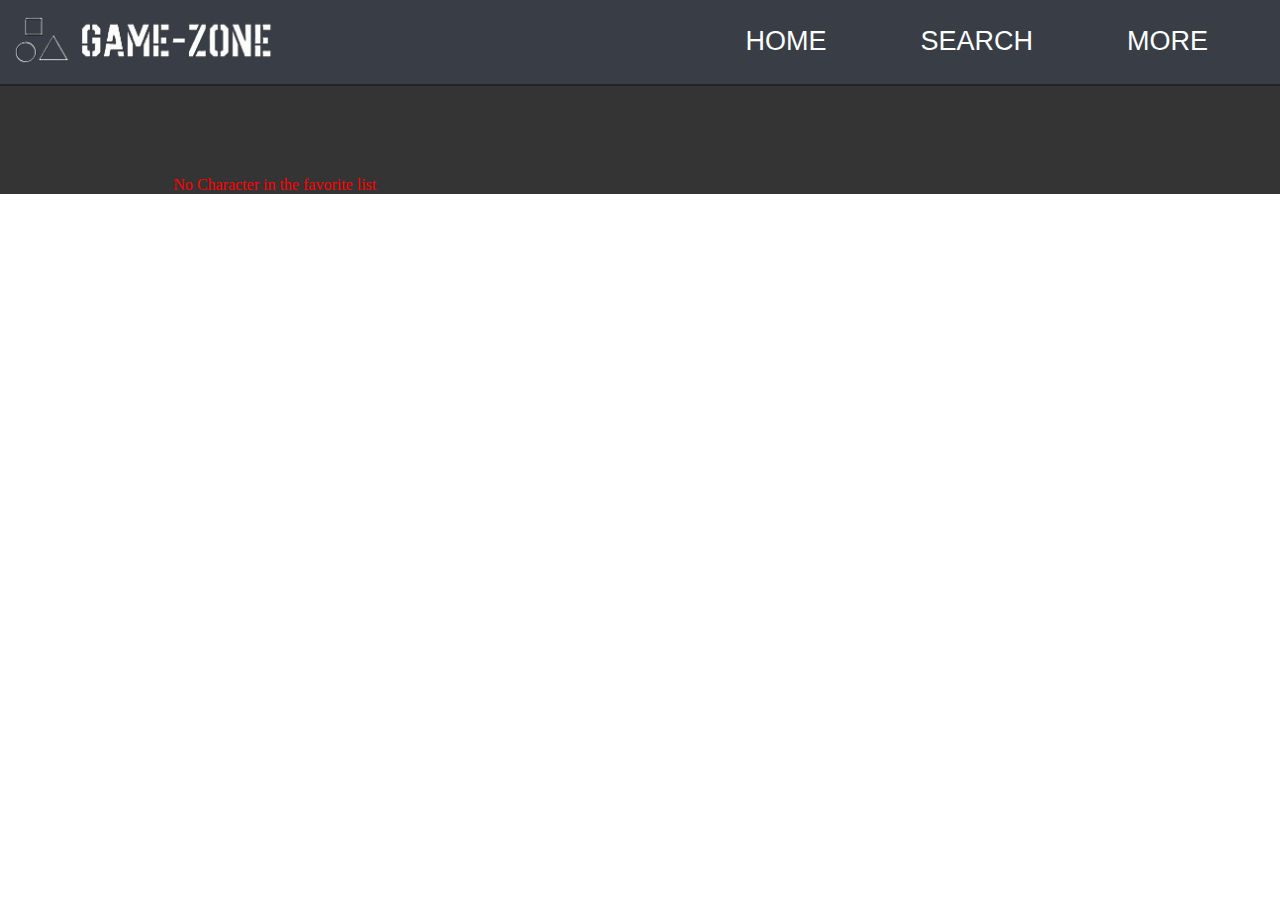
==== commit 7befd954: "changes on index.html and script.js" ====
--- a/index.html
+++ b/index.html
@@ -55,7 +55,10 @@
       <!-- ---- home page ---- -->
       <div class="center-contents">
         <div id="home" class="content_hide">
-          <div class="homeContainer">home</div>
+          <div class="homeContainer">home
+
+            <img src="https://i.pinimg.com/564x/f1/69/14/f1691497020f8bba2cdf5a962c59cc61.jpg" alt="" width="90" height="90">
+          </div>
         </div>
 
         <div id="search" class="content_hide">
@@ -103,75 +106,11 @@
             <div class="favourite-body">
               <div class="favourite-card-container">
 
-                <div class="fvrt-flip-card">
-                    <div class="fvrt-flip-card-inner">
-                        <div class="fvrt-flip-card-front">
-                            <!-- <p class="title">FLIP CARD</p> -->
-                             <img src="https://i.pinimg.com/564x/f1/69/14/f1691497020f8bba2cdf5a962c59cc61.jpg" alt="">
-                            <p>Deadpool</p>
-                        </div>
-                        <div class="fvrt-flip-card-back">
-                            <p class="title">BACK</p>
-                            <p>Lfsfsfsfsdf ds fsd f ds d d dd  d d  d d d d d  d d d d d d d dd d d d d  d d d d d d d dd d d d d  d d d d d d d dd d d d d  d d d d d d d dd d d d d  d d d d d d d dd d d d d  d d d d d d d dd d d d d  d d d d d d d dd d d d d  d d d d d d d dd d d d d  d d d d d d d d</p>
-                        </div>
-                    </div>
-                </div>
+     
 
-                <div class="fvrt-flip-card">
-                  <div class="fvrt-flip-card-inner">
-                      <div class="fvrt-flip-card-front">
-                          <!-- <p class="title">FLIP CARD</p> -->
-                           <img src="https://i.pinimg.com/564x/f1/69/14/f1691497020f8bba2cdf5a962c59cc61.jpg" alt="">
-                          <p>Deadpool</p>
-                      </div>
-                      <div class="fvrt-flip-card-back">
-                          <p class="title">BACK</p>
-                          <p>Lfsfsfsfsdf ds fsd f ds d d dd  d d  d d d d d  d d d d d d d dd d d d d  d d d d d d d dd d d d d  d d d d d d d dd d d d d  d d d d d d d dd d d d d  d d d d d d d dd d d d d  d d d d d d d dd d d d d  d d d d d d d dd d d d d  d d d d d d d dd d d d d  d d d d d d d d</p>
-                      </div>
-                  </div>
-              </div>
 
-              <div class="fvrt-flip-card">
-                <div class="fvrt-flip-card-inner">
-                    <div class="fvrt-flip-card-front">
-                        <!-- <p class="title">FLIP CARD</p> -->
-                         <img src="https://i.pinimg.com/564x/f1/69/14/f1691497020f8bba2cdf5a962c59cc61.jpg" alt="">
-                        <p>Deadpool</p>
-                    </div>
-                    <div class="fvrt-flip-card-back">
-                        <p class="title">BACK</p>
-                        <p>Lfsfsfsfsdf ds fsd f ds d d dd  d d  d d d d d  d d d d d d d dd d d d d  d d d d d d d dd d d d d  d d d d d d d dd d d d d  d d d d d d d dd d d d d  d d d d d d d dd d d d d  d d d d d d d dd d d d d  d d d d d d d dd d d d d  d d d d d d d dd d d d d  d d d d d d d d</p>
-                    </div>
-                </div>
-            </div>
 
-            <div class="fvrt-flip-card">
-              <div class="fvrt-flip-card-inner">
-                  <div class="fvrt-flip-card-front">
-                      <!-- <p class="title">FLIP CARD</p> -->
-                       <img src="https://i.pinimg.com/564x/f1/69/14/f1691497020f8bba2cdf5a962c59cc61.jpg" alt="">
-                      <p>Deadpool</p>
-                  </div>
-                  <div class="fvrt-flip-card-back">
-                      <p class="title">BACK</p>
-                      <p>Lfsfsfsfsdf ds fsd f ds d d dd  d d  d d d d d  d d d d d d d dd d d d d  d d d d d d d dd d d d d  d d d d d d d dd d d d d  d d d d d d d dd d d d d  d d d d d d d dd d d d d  d d d d d d d dd d d d d  d d d d d d d dd d d d d  d d d d d d d dd d d d d  d d d d d d d d</p>
-                  </div>
-              </div>
-          </div>
 
-          <div class="fvrt-flip-card">
-            <div class="fvrt-flip-card-inner">
-                <div class="fvrt-flip-card-front">
-                    <!-- <p class="title">FLIP CARD</p> -->
-                     <img src="https://i.pinimg.com/564x/f1/69/14/f1691497020f8bba2cdf5a962c59cc61.jpg" alt="">
-                    <p>Deadpool</p>
-                </div>
-                <div class="fvrt-flip-card-back">
-                    <p class="title">BACK</p>
-                    <p>Lfsfsfsfsdf ds fsd f ds d d dd  d d  d d d d d  d d d d d d d dd d d d d  d d d d d d d dd d d d d  d d d d d d d dd d d d d  d d d d d d d dd d d d d  d d d d d d d dd d d d d  d d d d d d d dd d d d d  d d d d d d d dd d d d d  d d d d d d d dd d d d d  d d d d d d d d</p>
-                </div>
-            </div>
-        </div>
 
               </div>
               <!-- <div class="save-crd-box"> -->
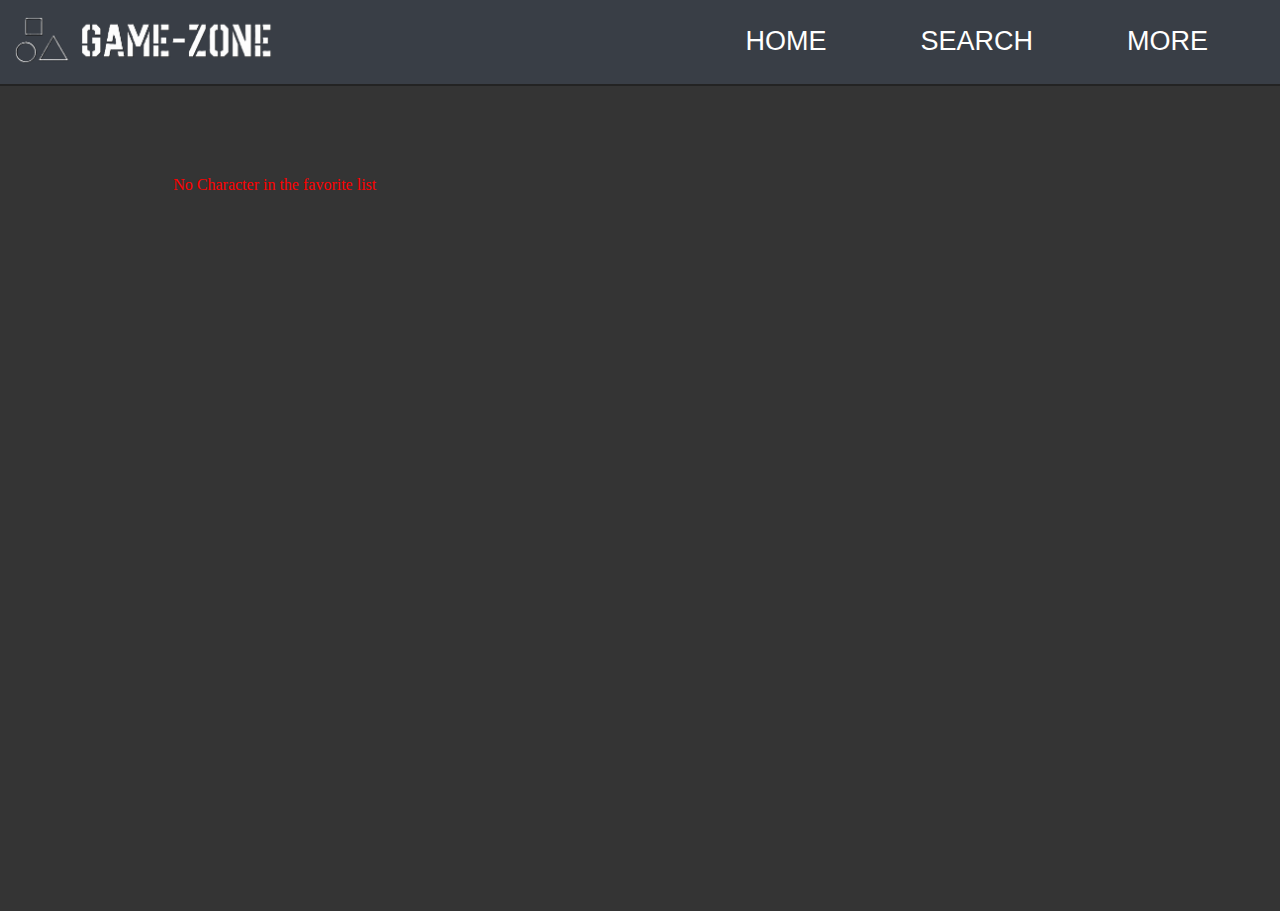
==== commit 5cd6cf8a: "fvrt problem" ====
--- a/index.html
+++ b/index.html
@@ -54,14 +54,14 @@
 
       <!-- ---- home page ---- -->
       <div class="center-contents">
-        <div id="home" class="content_hide">
-          <div class="homeContainer">home
-
-            <img src="https://i.pinimg.com/564x/f1/69/14/f1691497020f8bba2cdf5a962c59cc61.jpg" alt="" width="90" height="90">
+        <div id="home" class="content_hide ">
+          <div class="homeContainer">
+            <!-- <img src="media/no-result.gif" > -->
+            <img src="media/not_found.png" >
           </div>
         </div>
 
-        <div id="search" class="content_hide">
+        <div id="search" class="content_hide ">
           <div class="searchContainer">
             <div class="searchbtn">
               <!-- From Uiverse.io by garerim -->
@@ -119,6 +119,7 @@
             </div>
           </div>
         </div>
+
       </div>
     </div>
     <script src="https://kit.fontawesome.com/a076d05399.js"></script>
--- a/style.css
+++ b/style.css
@@ -1,4 +1,5 @@
 *{margin: 0; padding: 0;}
+
 .navbar{
     /* background-color: #181818; */
     background-color: #393e46;
@@ -107,11 +108,16 @@
     /* background-image: linear-gradient(to top, #a8edea 0%, #fed6e3 100%); */
     /* background-image: url(media/home_bg.png); */
     height: 91.7vh;
+    /* border: 2px solid red; */
+    text-align: center;
+}
+.homeContainer img{
+  width: 50vh;
 }
 .searchContainer{
   color: red;
   background-color: #181818;
-  /* height: 150vh; */
+  height: 150vh;
   /* background-color: white; */
     /* background-image: linear-gradient(to top, #a18cd1 0%, #fbc2eb 100%); */
     /* background-image: url(media/home_bg.png); */
@@ -122,7 +128,7 @@
     background-color: #343434;
     /* background-image: linear-gradient(-20deg, #ddd6f3 0%, #faaca8 100%, #faaca8 100%); */
     /* background-image: url(media/home_bg.png); */
-    /* height: 91.7vh; */
+    height: 91.7vh;
 }
 /* --------------- card ----------------- */
 .search_card{
@@ -996,4 +1002,7 @@
   background-color: #444E60;
   color: white;
   transform: rotateY(180deg);
+}
+.fvrt-flip-card-back .fvrt-remove-icon h2{
+  font-size: 1vh;
 }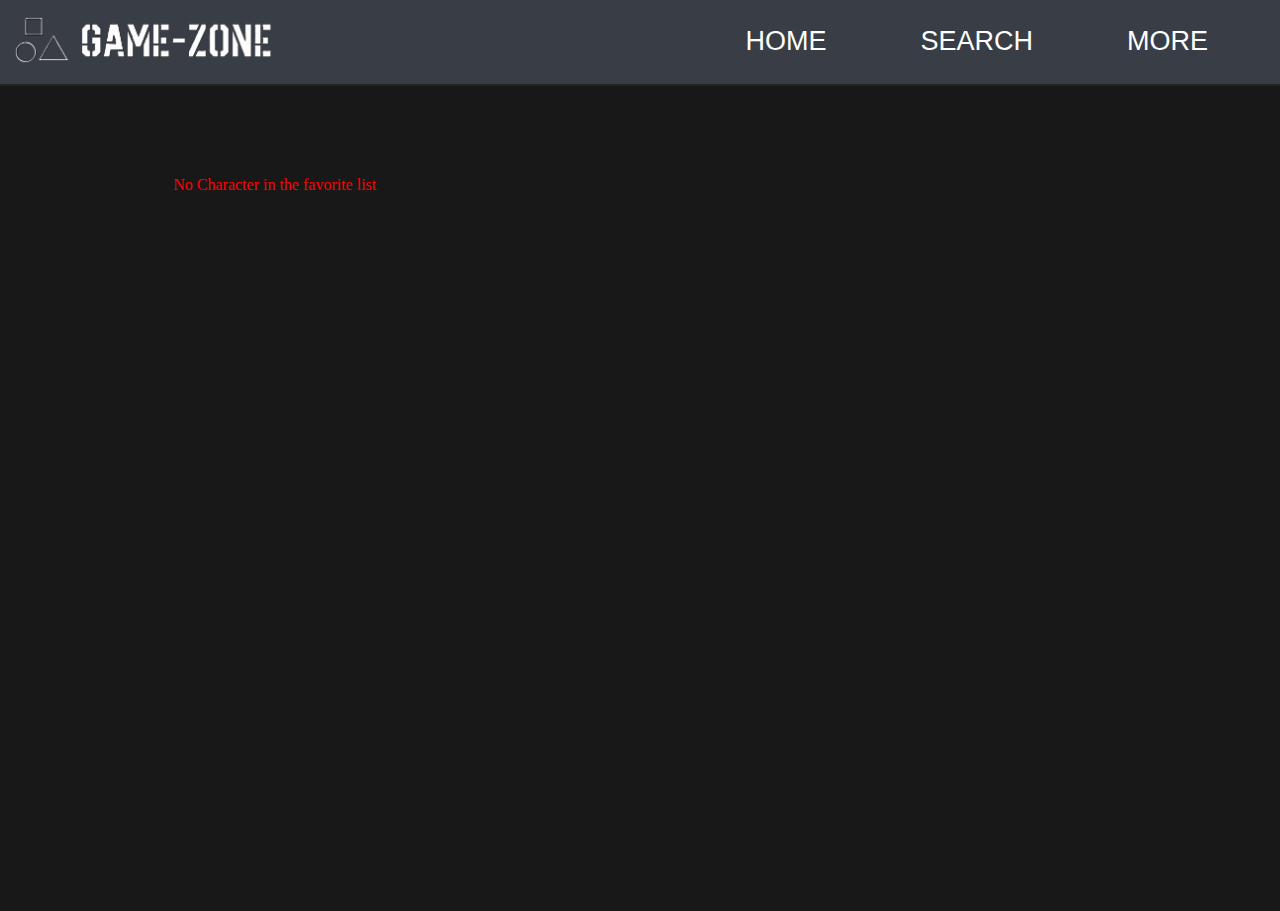
==== commit ab40fa9b: "Changes on index,script and style" ====
--- a/index.html
+++ b/index.html
@@ -105,13 +105,6 @@
             <!-- save -->
             <div class="favourite-body">
               <div class="favourite-card-container">
-
-     
-
-
-
-
-
               </div>
               <!-- <div class="save-crd-box"> -->
                 
--- a/style.css
+++ b/style.css
@@ -1,5 +1,8 @@
 *{margin: 0; padding: 0;}
 
+body{
+  background-color: #181818 !important;
+}
 .navbar{
     /* background-color: #181818; */
     background-color: #393e46;
@@ -116,8 +119,6 @@
 }
 .searchContainer{
   color: red;
-  background-color: #181818;
-  height: 150vh;
   /* background-color: white; */
     /* background-image: linear-gradient(to top, #a18cd1 0%, #fbc2eb 100%); */
     /* background-image: url(media/home_bg.png); */
@@ -125,11 +126,12 @@
 }
 .saveContainer{
     color: red;
-    background-color: #343434;
+    /* background-color: #343434; */
     /* background-image: linear-gradient(-20deg, #ddd6f3 0%, #faaca8 100%, #faaca8 100%); */
     /* background-image: url(media/home_bg.png); */
     height: 91.7vh;
 }
+
 /* --------------- card ----------------- */
 .search_card{
     /* border: 2px solid red; */
@@ -332,7 +334,7 @@
   transform: rotateY(180deg);
 }
 
-.flip-card-front, .flip-card-back {
+.flip-card-front {
   box-shadow: 0 8px 14px 0 rgba(0,0,0,0.2);
   position: absolute;
   display: flex;
@@ -345,7 +347,19 @@
   border: 1px solid coral;
   border-radius: 1rem;
 }
-
+.flip-card-back {
+  box-shadow: 0 8px 14px 0 rgba(0,0,0,0.2);
+  position: absolute;
+  display: flex;
+  flex-direction: column;
+  justify-content: space-around;
+  width: 100%;
+  height: 100%;
+  -webkit-backface-visibility: hidden;
+  backface-visibility: hidden;
+  border: 1px solid coral;
+  border-radius: 1rem;
+}
 .flip-card-front {
   /* background: linear-gradient(120deg, bisque 60%, rgb(255, 231, 222) 88%,
      rgb(255, 211, 195) 40%, rgba(255, 127, 80, 0.603) 48%);
@@ -376,12 +390,12 @@
   /* border: 2px solid yellow; */
 }
 .flip-card-back p{
-  position: absolute;
+  /* position: absolute; */
   margin: 0 1vh;
   /* color: white; */
   /* border: 2px solid green; */
-  top: 5vh;
-  bottom: 0;
+  /* top: 5vh; */
+  /* bottom: 0; */
   font-size: 2.4vh;
   text-align: left;
 }
@@ -975,7 +989,7 @@
 }
 
 .fvrt-flip-card:hover .fvrt-flip-card-inner {
-  transform: rotateY(180deg);
+  /* transform: rotateY(180deg); */
 }
 
 .fvrt-flip-card-front, .fvrt-flip-card-back {
@@ -983,7 +997,7 @@
   position: absolute;
   display: flex;
   flex-direction: column;
-  justify-content: center;
+  justify-content: space-around;
   width: 100%;
   height: 100%;
   -webkit-backface-visibility: hidden;
@@ -1005,4 +1019,8 @@
 }
 .fvrt-flip-card-back .fvrt-remove-icon h2{
   font-size: 1vh;
+}
+
+.center{
+  text-align: center !important;
 }